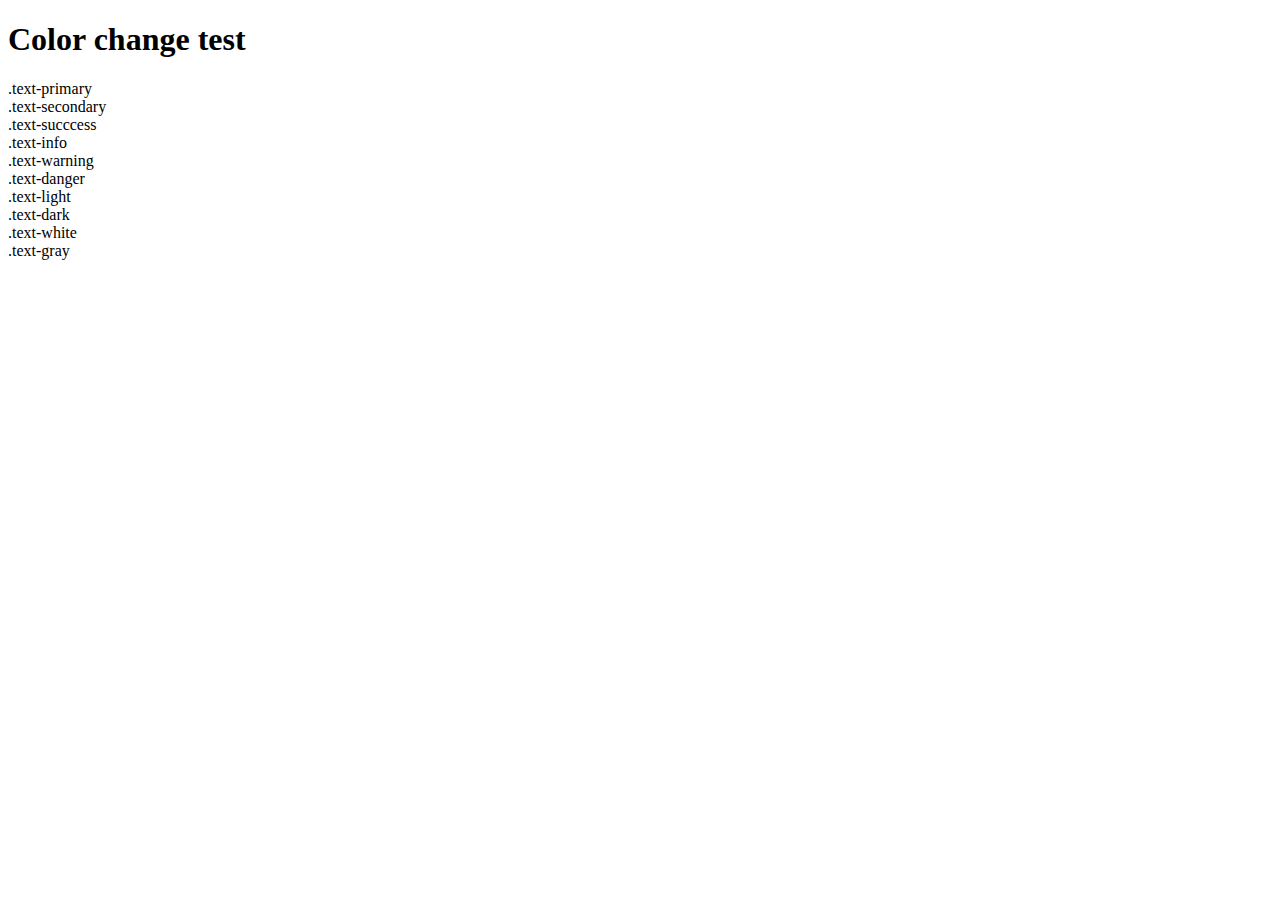
==== level-2/index.html @ 153cc028 "Finish level 3" ====
<!DOCTYPE html>
<html lang="en">
<head>
    <meta charset="UTF-8">
    <meta name="viewport" content="width=device-width, initial-scale=1.0">
    <link rel="stylesheet" href="css/bootstrap.css">
    <title>Color test Bootstrap</title>
</head>
<body>
    <div class="container">
        <h1 class="mb-3">Color change test</h1>
        <div class="text-primary">.text-primary</div>
        <div class="text-secondary">.text-secondary</div>
        <div class="text-success">.text-succcess</div>
        <div class="text-info">.text-info</div>
        <div class="text-warning">.text-warning</div>
        <div class="text-danger">.text-danger</div>
        <div class="text-light">.text-light</div>
        <div class="text-dark">.text-dark</div>
        <div class="text-white">.text-white</div>
        <div class="text-gray">.text-gray</div>
    </div>
</body>
</html>
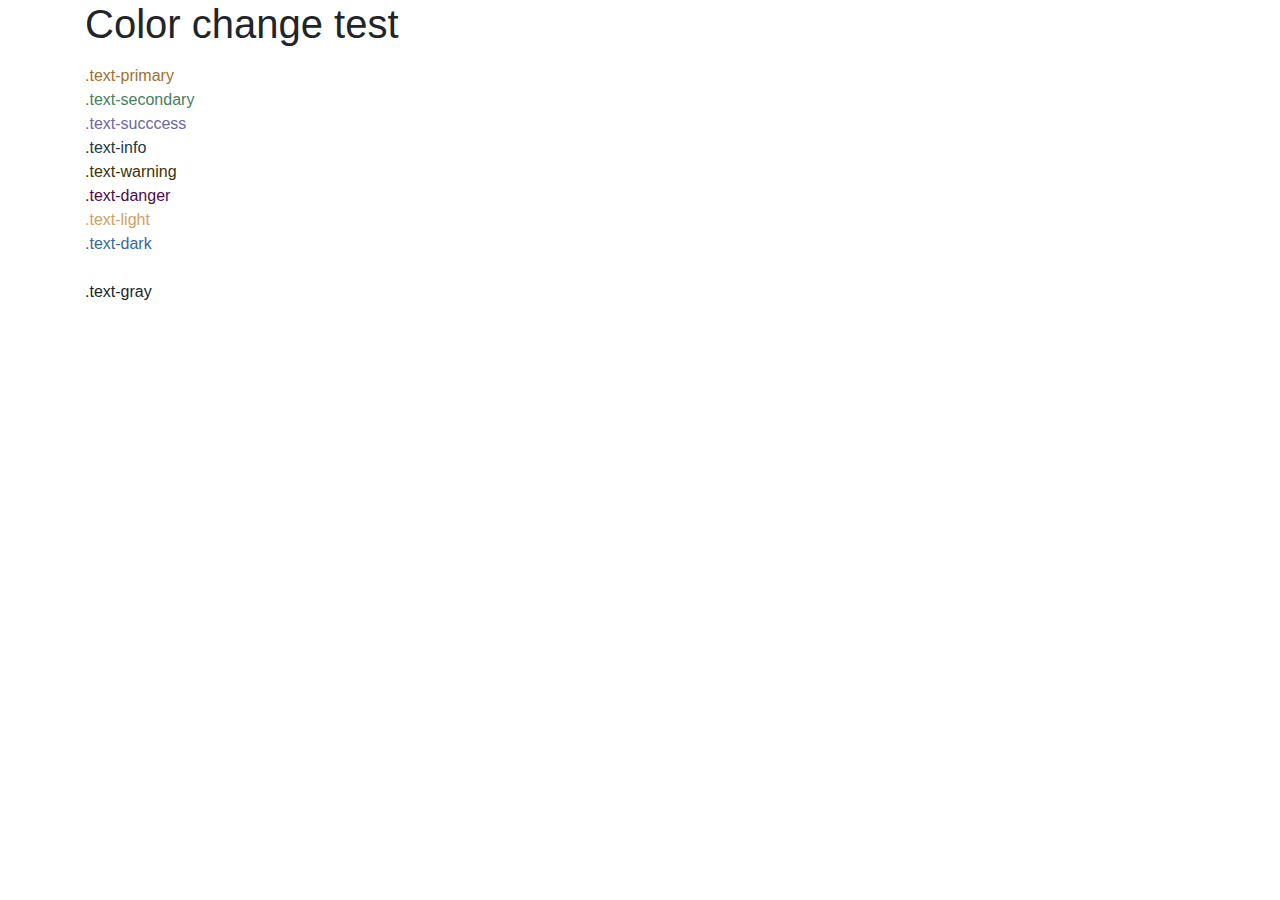
==== commit 1d2bd33a: "Finish level 2" ====
--- a/level-2/index.html
+++ b/level-2/index.html
@@ -3,11 +3,11 @@
 <head>
     <meta charset="UTF-8">
     <meta name="viewport" content="width=device-width, initial-scale=1.0">
-    <link rel="stylesheet" href="css/bootstrap.css">
+    <link rel="stylesheet" href="css/style.css">
     <title>Color test Bootstrap</title>
 </head>
 <body>
-    <div class="container">
+    <div class="container"> <!--NEW COLOR SCHEME-->
         <h1 class="mb-3">Color change test</h1>
         <div class="text-primary">.text-primary</div>
         <div class="text-secondary">.text-secondary</div>
